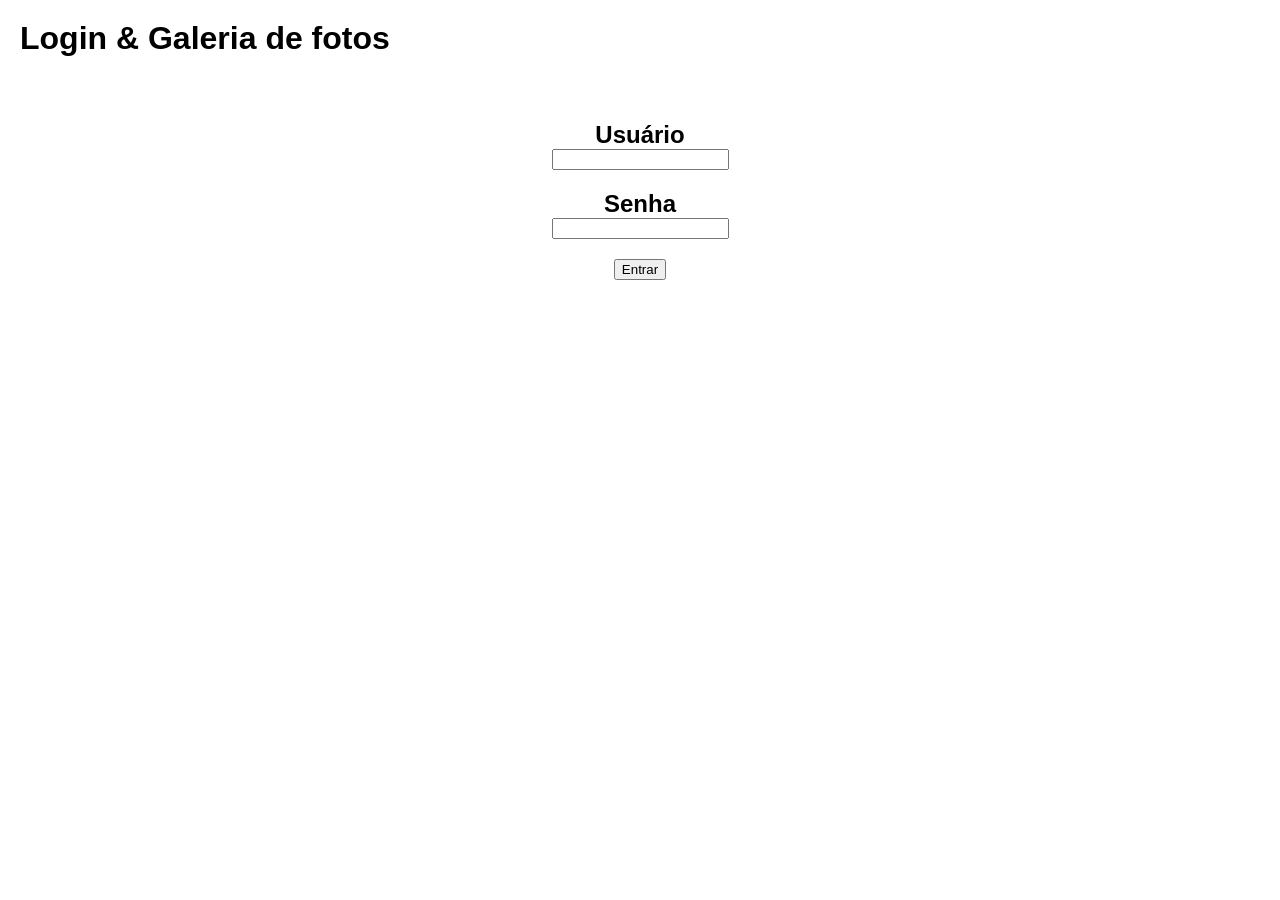
==== index.html @ 1e440e9b "Primeira etapa da atividade concluida!" ====
<!DOCTYPE html>
<html lang="pt-br">

<head>
    <meta charset="UTF-8">
    <meta name="viewport" content="width=device-width, initial-scale=1.0">
    <title>Login</title>
    <link rel="stylesheet" href="style.css">
</head>

<body>
    <header>
        <h1>Login & Galeria de fotos</h1>
    </header>
    <section>
        <div class="formularioLogin">
            <!--Input nome do Usuário-->
            <label class="form-label" for="usuario">Usuário</label>
            <input class="form-input" type="text" id="usuario" name="usuario">

            <!--Input senha do usuário-->
            <label class="form-label" for="senha">Senha</label>
            <input class="form-input" type="password" id="senha" name="senha">

            <!--Botão para verificar credenciais e efetuar login-->
            <input style="margin-top: 20px;" type="button" value="Entrar" class="form-input"
                onclick="verificarCredenciais()">
        </div>
    </section>

    <script src="script.js"></script>
</body>

</html>
---- style.css ----
* {
    margin: auto;
    font-family: Verdana, Geneva, Tahoma, sans-serif;
}

header {
    justify-items: center;
    margin: 20px;
}

.formularioLogin {
    margin-top: 5%;
    max-width: 20%;
}

.form-label {
    font-size: x-large;
    margin-top: 20px;
    font-weight: bolder;
    text-align: center;
    color: black;
    display: block;
}

.form-input {
    max-width: 100%;
    display: block;
}
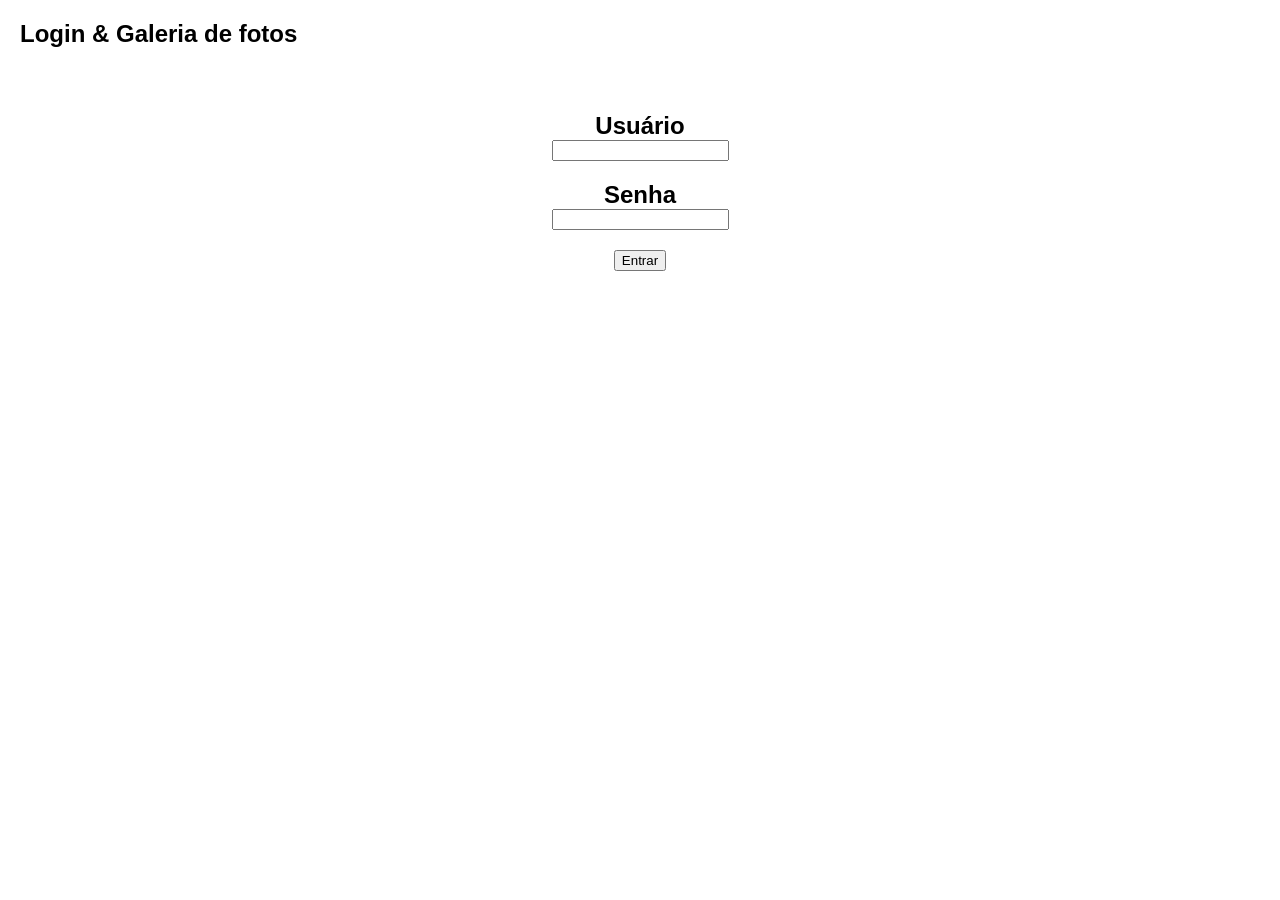
==== commit e3d691c8: "Apliquei o formato SPA no projeto, e finalizei o consumo da API de fotos." ====
--- a/index.html
+++ b/index.html
@@ -9,25 +9,9 @@
 </head>
 
 <body>
-    <header>
-        <h1>Login & Galeria de fotos</h1>
-    </header>
-    <section>
-        <div class="formularioLogin">
-            <!--Input nome do Usuário-->
-            <label class="form-label" for="usuario">Usuário</label>
-            <input class="form-input" type="text" id="usuario" name="usuario">
-
-            <!--Input senha do usuário-->
-            <label class="form-label" for="senha">Senha</label>
-            <input class="form-input" type="password" id="senha" name="senha">
-
-            <!--Botão para verificar credenciais e efetuar login-->
-            <input style="margin-top: 20px;" type="button" value="Entrar" class="form-input"
-                onclick="verificarCredenciais()">
-        </div>
-    </section>
-
+    <div id="index">
+        <!--Formato (SPA) - as telas são manipuladas atráves do javaScript-->
+    </div>
     <script src="script.js"></script>
 </body>
 
